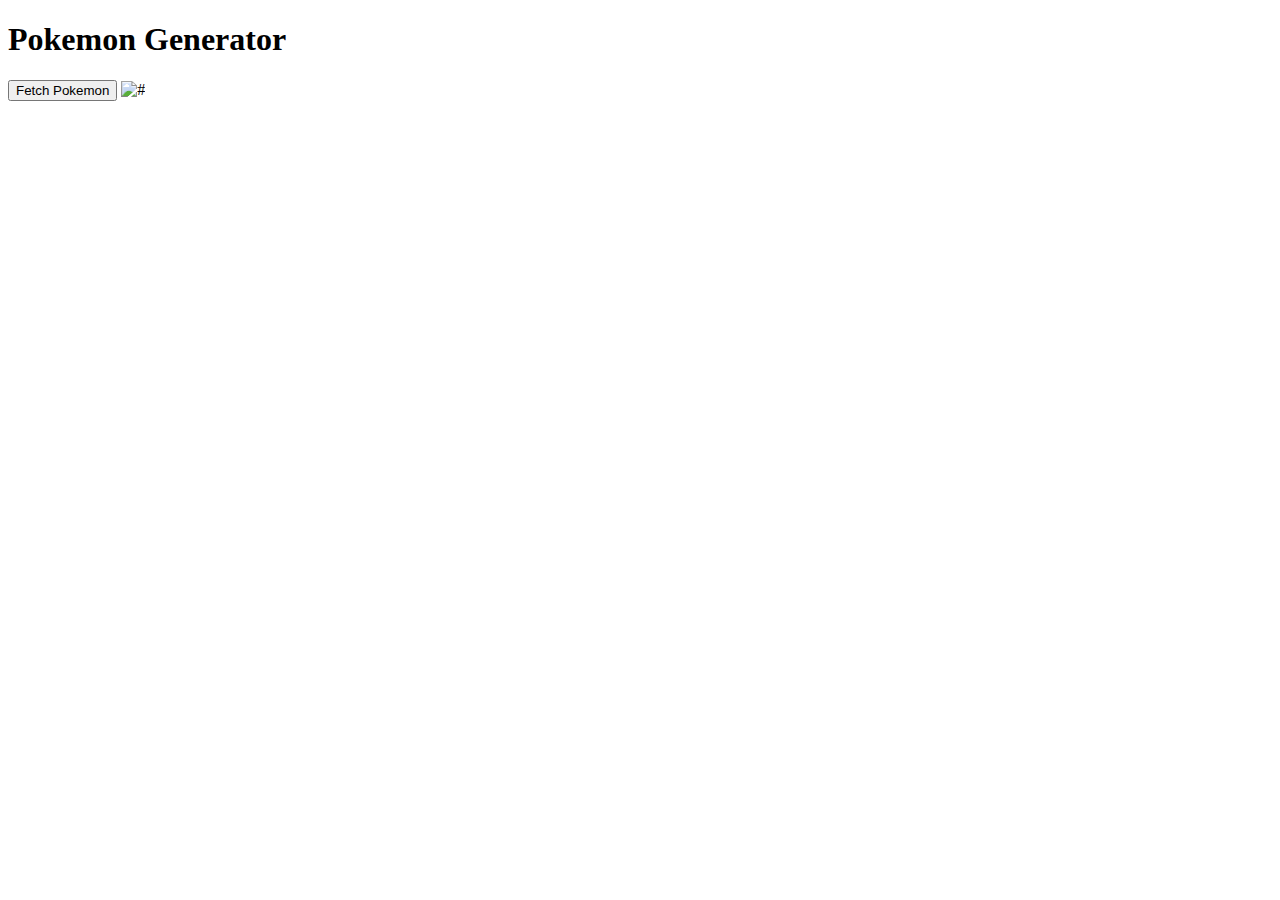
==== pokeasync/index.html @ 195ef7a4 "process" ====
<!DOCTYPE html>
<html lang="en">
<head>
    <meta charset="UTF-8" />
    <meta name="viewport" content="width=device-width, initial-scale=1.0" />
    <title>Pokemon Generator</title>
</head>
<body>
    <h1>Pokemon Generator</h1>
    <button id="btn">Fetch Pokemon</button>
    <img src="#" alt="#" id="pokemon"></img>
    <script src="app.js"></script>
</body>
</html>
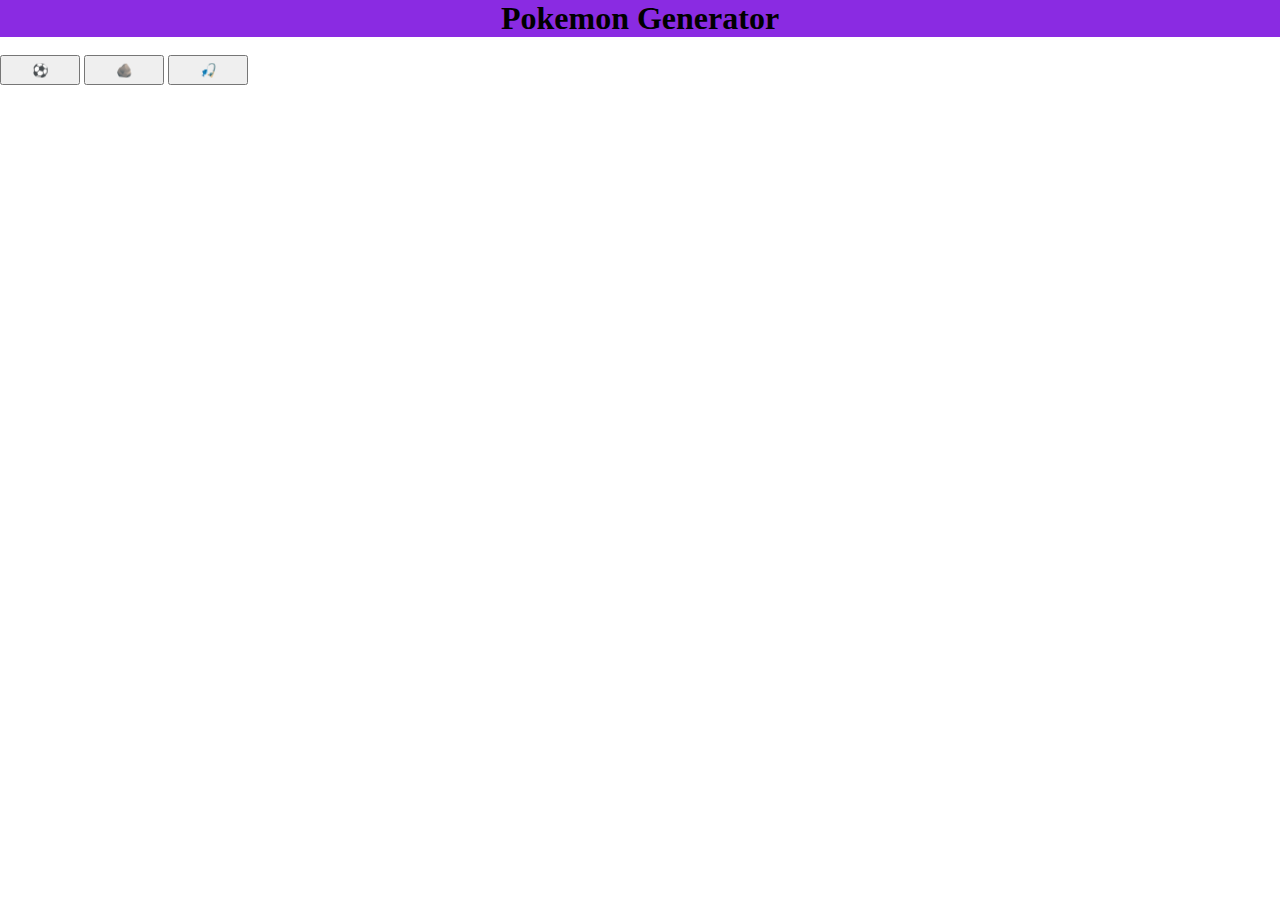
==== commit d66466cd: "process" ====
--- a/pokeasync/index.html
+++ b/pokeasync/index.html
@@ -3,12 +3,24 @@
 <head>
     <meta charset="UTF-8" />
     <meta name="viewport" content="width=device-width, initial-scale=1.0" />
+    <link rel="stylesheet" href="style.css">
     <title>Pokemon Generator</title>
 </head>
 <body>
-    <h1>Pokemon Generator</h1>
-    <button id="btn">Fetch Pokemon</button>
-    <img src="#" alt="#" id="pokemon"></img>
+    <header>
+        <h1>Pokemon Generator</h1>
+    </header>
+    <div>
+        <div class="pokemonContainer">
+            <img src="#" alt="" id="pokemon"></img>
+        </div>
+        <div class="buttonContainer">
+            <button id="btn">⚽</button>
+            <button id="stone">🪨</button>
+            <button id="catch">🎣</button>
+        </div>
+    </div>
+
     <script src="app.js"></script>
 </body>
 </html>--- a/pokeasync/style.css
+++ b/pokeasync/style.css
@@ -0,0 +1,19 @@
+*{
+    margin: 0;
+    padding: 0;
+    box-sizing: border-box;
+}
+
+h1{
+    background-color: blueviolet;
+    text-align: center;
+}
+
+button{
+    width: 80px;
+    height: 30px;
+}
+
+button:hover{
+    background-color: rgba(173, 67, 120, 0.9);
+}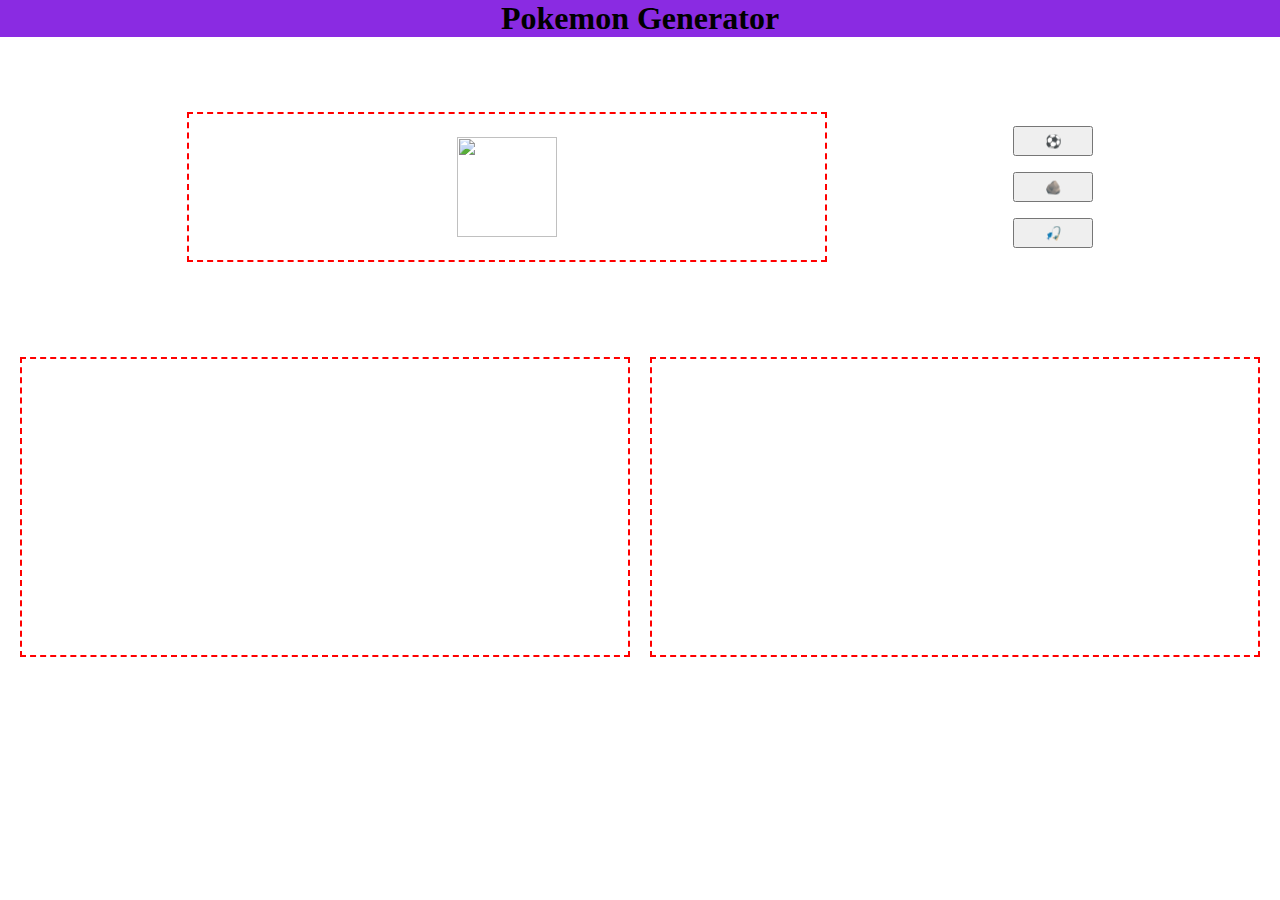
==== commit 43530cca: "class exer ready" ====
--- a/pokeasync/index.html
+++ b/pokeasync/index.html
@@ -10,7 +10,8 @@
     <header>
         <h1>Pokemon Generator</h1>
     </header>
-    <div>
+
+    <div class="generatorContainer">
         <div class="pokemonContainer">
             <img src="#" alt="" id="pokemon"></img>
         </div>
@@ -21,6 +22,17 @@
         </div>
     </div>
 
+    <h2 id="h2OpponentTeam"></h2>
+    <h2 id="h2Team"></h2>
+    <div id="teams">
+        <div class="teamContainer">
+<!--            <h2 id="h2Team"></h2>-->
+        </div>
+        <div class="opponentTeam">
+<!--            <h2 id="h2OpponentTeam"></h2>-->
+        </div>
+    </div>
+
     <script src="app.js"></script>
 </body>
 </html>--- a/pokeasync/style.css
+++ b/pokeasync/style.css
@@ -8,6 +8,15 @@
     background-color: blueviolet;
     text-align: center;
 }
+h2{
+    background-color: beige;
+    text-align: center;
+    margin-bottom: 20px;
+}
+img{
+    width: 100px;
+    height: 100px;
+}
 
 button{
     width: 80px;
@@ -16,4 +25,47 @@
 
 button:hover{
     background-color: rgba(173, 67, 120, 0.9);
-}+}
+.wrapGenerator{
+
+}
+.generatorContainer{
+    display: flex;
+    justify-content: space-evenly;
+    align-items: center;
+    height: 300px;
+}
+
+.buttonContainer{
+    display: flex;
+    flex-direction:column ;
+    justify-content: center;
+    gap: 16px;
+}
+.pokemonContainer{
+    border: 2px dashed red;
+    width: 50%;
+    height: 50%;
+    display: flex;
+    justify-content: center;
+    align-items: center;
+}
+#teams{
+    display: flex;
+    justify-content: space-evenly;
+    gap:20px;
+    margin:0 20px 20px;
+}
+.teamContainer, .opponentTeam{
+    border: 2px dashed red;
+    width: 80%;
+    height: 300px;
+    display: grid;
+    margin-left: auto;
+    margin-right: auto;
+    grid-template-columns: repeat(3, 1fr);
+    align-content: space-evenly;
+    place-items: center;
+}
+
+
